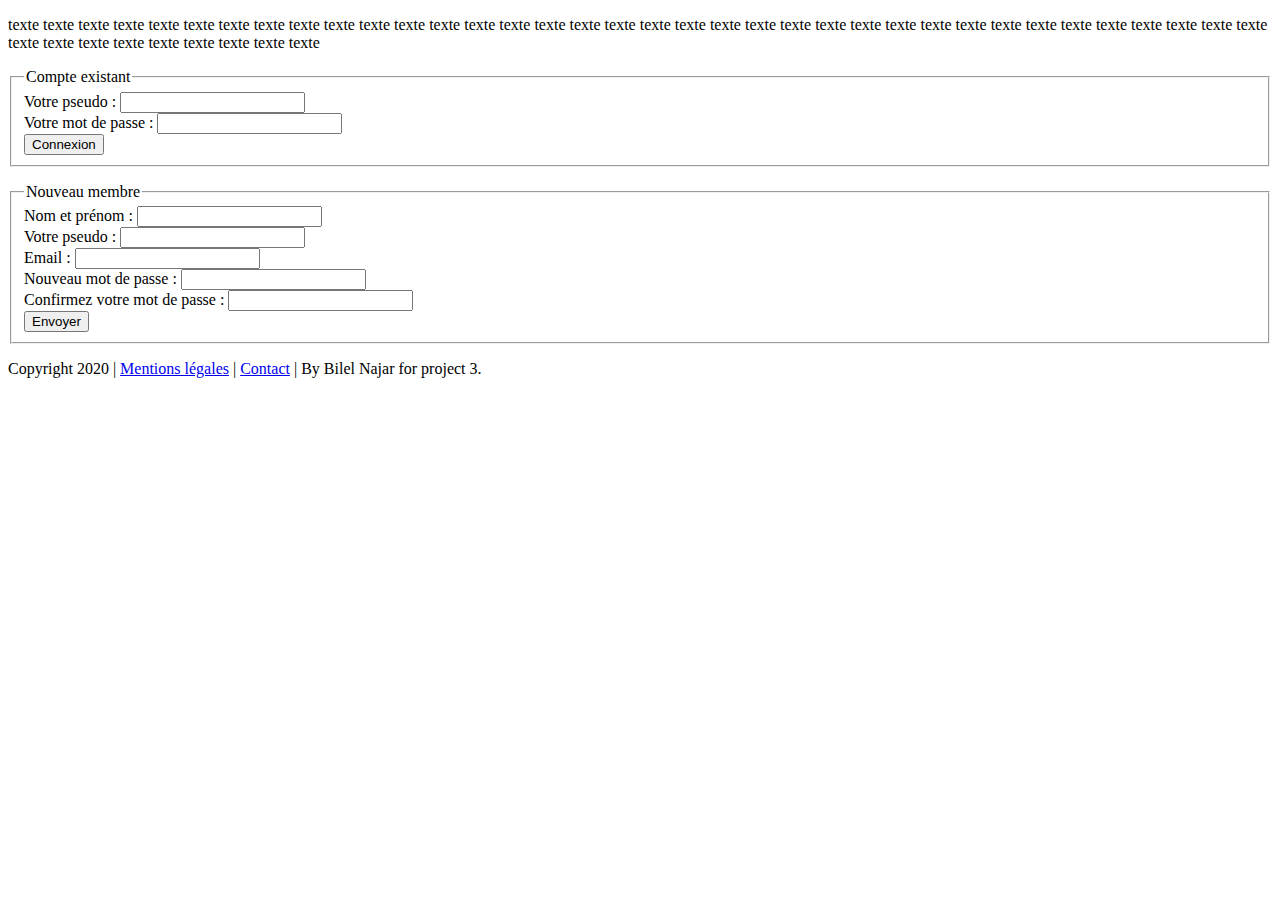
==== login.html @ 39084975 "modification du fichier page" ====
<!DOCTYPE html>
  <html>
  <head>
    <meta charset="utf-8" />
    <link rel="stylesheet" href="style.css" />        
    <title>Login</title>
  </head>

  <body>
    <php src="main.php"></php>
    <header>
          <p>texte texte texte texte texte texte texte texte texte texte texte texte texte texte texte texte texte texte texte texte texte texte texte texte texte texte texte texte texte texte texte texte texte texte texte texte texte texte texte texte texte texte texte texte texte </p>
    </header>

    <section id="login">
      <div class="existant">
       <form method="post" action="traitement.php">
         <p>
          <fieldset>
            <legend>Compte existant</legend>
            <label for="pseudo">Votre pseudo :</label>
            <input type="text" name="pseudo" id="pseudo" required />           
            <br />
            <label for="pass">Votre mot de passe :</label>
            <input type="password" name="pass" id="pass" required /><br />
            <div class="bouton"><input type="submit" value="Connexion" /></div>
          </fieldset>
        </p>
      </form>
    </div>	

    <div class="nouveau">		
      <form method="post" action="traitement.php">
      	<p>
      		<fieldset>
      			<legend>Nouveau membre</legend>
      			<label for="name">Nom et prénom :</label>
      			<input type="text" name="name" id="name" required />
            <br />
            <label for="pseudo">Votre pseudo :</label>
            <input type="text" name="pseudo" id="pseudo" required />
            <br />	 
            <label for="email">Email :</label>
            <input type="email" required />
            <br />	
            <label for="pass">Nouveau mot de passe :</label>   	   
            <input type="password" name="pass" id="pass" required /><br />
            <label for="pass">Confirmez votre mot de passe :</label>
            <input type="password" name="pass" id="pass" required /><br />
            <div class="bouton"><input type="submit" value="Envoyer" /></div>
          </fieldset>
        </p>
      </form>		
    </div>	
  </section>

  <footer>
    <p>Copyright 2020 | <a href="#">Mentions légales</a> | <a href="#">Contact</a> | By Bilel Najar for project 3.
    </p>
  </footer>	
</body>
</html>
---- style.css ----
body
{
	background: white;
}
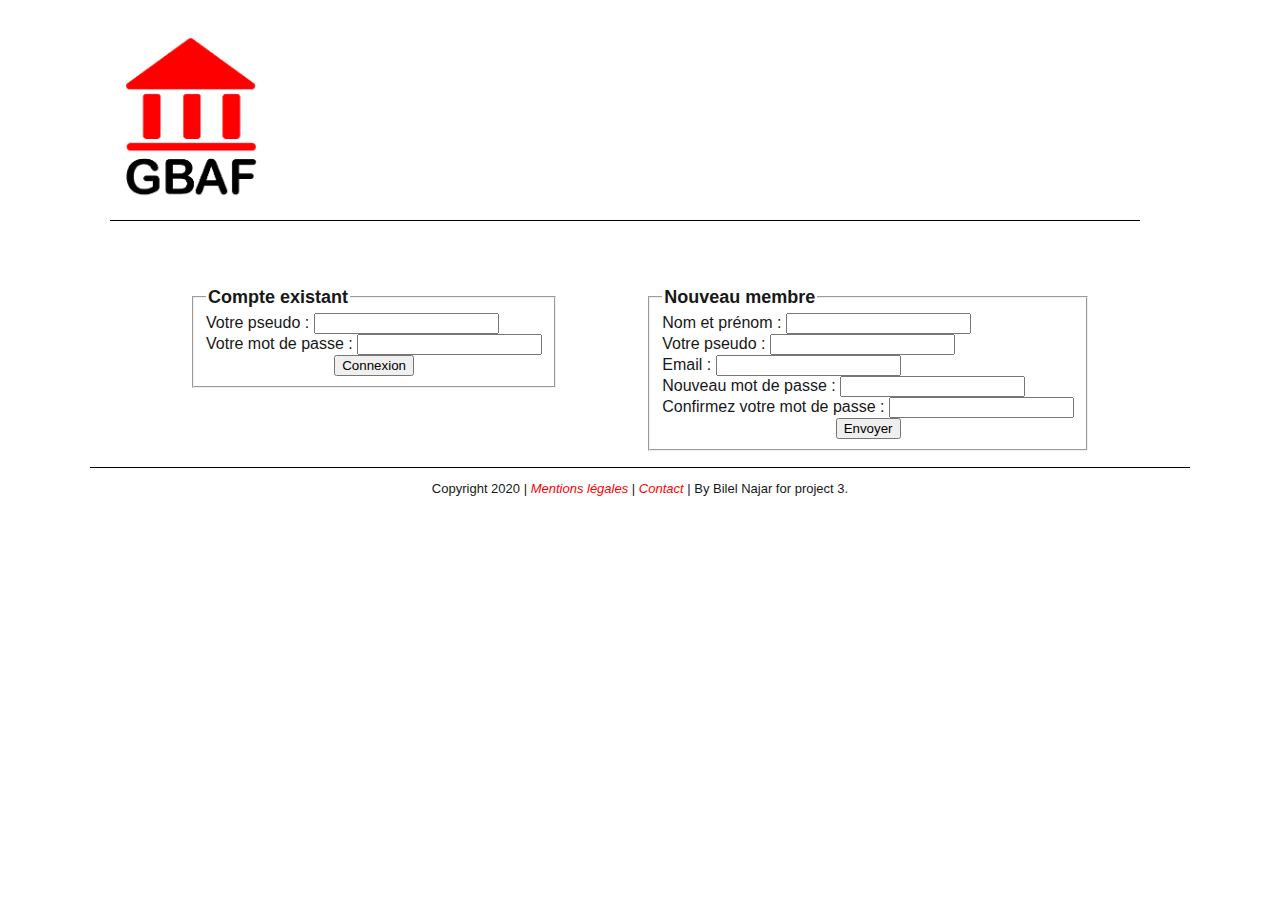
==== commit 51c28518: "modification des fichiers login.html index.hmtl style.css" ====
--- a/login.html
+++ b/login.html
@@ -7,9 +7,8 @@
   </head>
 
   <body>
-    <php src="main.php"></php>
     <header>
-          <p>texte texte texte texte texte texte texte texte texte texte texte texte texte texte texte texte texte texte texte texte texte texte texte texte texte texte texte texte texte texte texte texte texte texte texte texte texte texte texte texte texte texte texte texte texte </p>
+      <img class="logo" src="images/logo-gbaf.png" alt="logo de gbaf" />   
     </header>
 
     <section id="login">
@@ -27,36 +26,36 @@
           </fieldset>
         </p>
       </form>
-    </div>	
+    </div>  
 
-    <div class="nouveau">		
+    <div class="nouveau">   
       <form method="post" action="traitement.php">
-      	<p>
-      		<fieldset>
-      			<legend>Nouveau membre</legend>
-      			<label for="name">Nom et prénom :</label>
-      			<input type="text" name="name" id="name" required />
+        <p>
+          <fieldset>
+            <legend>Nouveau membre</legend>
+            <label for="name">Nom et prénom :</label>
+            <input type="text" name="name" id="name" required />
             <br />
             <label for="pseudo">Votre pseudo :</label>
             <input type="text" name="pseudo" id="pseudo" required />
-            <br />	 
+            <br />   
             <label for="email">Email :</label>
             <input type="email" required />
-            <br />	
-            <label for="pass">Nouveau mot de passe :</label>   	   
+            <br />  
+            <label for="pass">Nouveau mot de passe :</label>       
             <input type="password" name="pass" id="pass" required /><br />
             <label for="pass">Confirmez votre mot de passe :</label>
             <input type="password" name="pass" id="pass" required /><br />
             <div class="bouton"><input type="submit" value="Envoyer" /></div>
           </fieldset>
         </p>
-      </form>		
-    </div>	
+      </form>   
+    </div>  
   </section>
 
   <footer>
     <p>Copyright 2020 | <a href="#">Mentions légales</a> | <a href="#">Contact</a> | By Bilel Najar for project 3.
     </p>
-  </footer>	
+  </footer> 
 </body>
 </html>--- a/style.css
+++ b/style.css
@@ -1,4 +1,142 @@
+/* --- CSS page index--- */
+
 body
 {
-	background: white;
+    font-family: 'Trebuchet MS', Arial, sans-serif;
+    color: #181818;
+    margin: auto;
+    border-width: 100%;
+    max-width: 1100px;
+    max-height: auto;
+}
+header
+{
+    display: flex;
+    justify-content: space-between;
+    align-items: flex-end;
+    margin: 15px 50px 50px 20px;
+    border-bottom: 1px black solid;
+}
+.logo
+{
+    width: 160px;
+    height: auto;
+}
+.nom 
+{
+    text-align: right;
+    font-weight: bold;
+    margin: 0px 60px 60px 0px;
+}
+.nom img
+{
+    float: left;
+    width: 20px;
+    height: auto;
+    margin-right: 2px;
+}
+#presentation h1
+{
+    margin-top: 50px;
+    margin-bottom: 30px;
+    padding: 10px 10px 10px 10px;
+}
+ul
+{
+    margin-bottom: 50px;
+}
+li
+{
+    padding-bottom: 10px;
+}
+#presentation .illustration
+{
+    width: 100%;
+}
+
+/* --- Partie partenaires --- */
+
+#partenaires
+{
+    margin-top: 50px;
+    margin-bottom: 50px;
+}
+#block
+{
+    display: flex;
+    flex-direction: column;
+    text-align: justify;
+    border: 1px solid black;
+    margin: auto;
+    margin-top: 30px;
+}
+.partenaire
+{
+    border: 1px solid black;
+    margin: 10px 10px;
+    padding: 10px 10px;
+}
+
+.partenaire img
+{
+    width: 90px;
+    height: auto;
+    float: left;
+    margin-right: 25px;
+}
+
+button
+{
+    background-color: red;
+    border: 1px solid black;
+    padding:5px 10px;
+    border-radius: 10px;
+    float: right;
+    color: black;
+    font-weight: bold;
+    text-decoration: none; 
+}
+footer
+{
+    font-size: small;
+    text-align: center;
+    border-top: 1px black solid;
+
+}
+footer a
+{
+   text-decoration: none;
+   color: red;
+   font-style: italic;
+}
+
+/* --- CSS page login--- */
+
+#login
+{
+    margin: auto;
+    width: 900px;
+    display: flex;
+    justify-content: space-between;
+    margin-top: 50px;
+}
+section
+{
+    margin-bottom: 200px;
+}
+legend
+{
+    font-weight: bold;
+    font-size: large;
+}
+.bouton
+{
+    text-align: center;
+}
+
+/* --- CSS page acteur--- */
+
+.acteurcde
+{
+    width: 100%;
 }